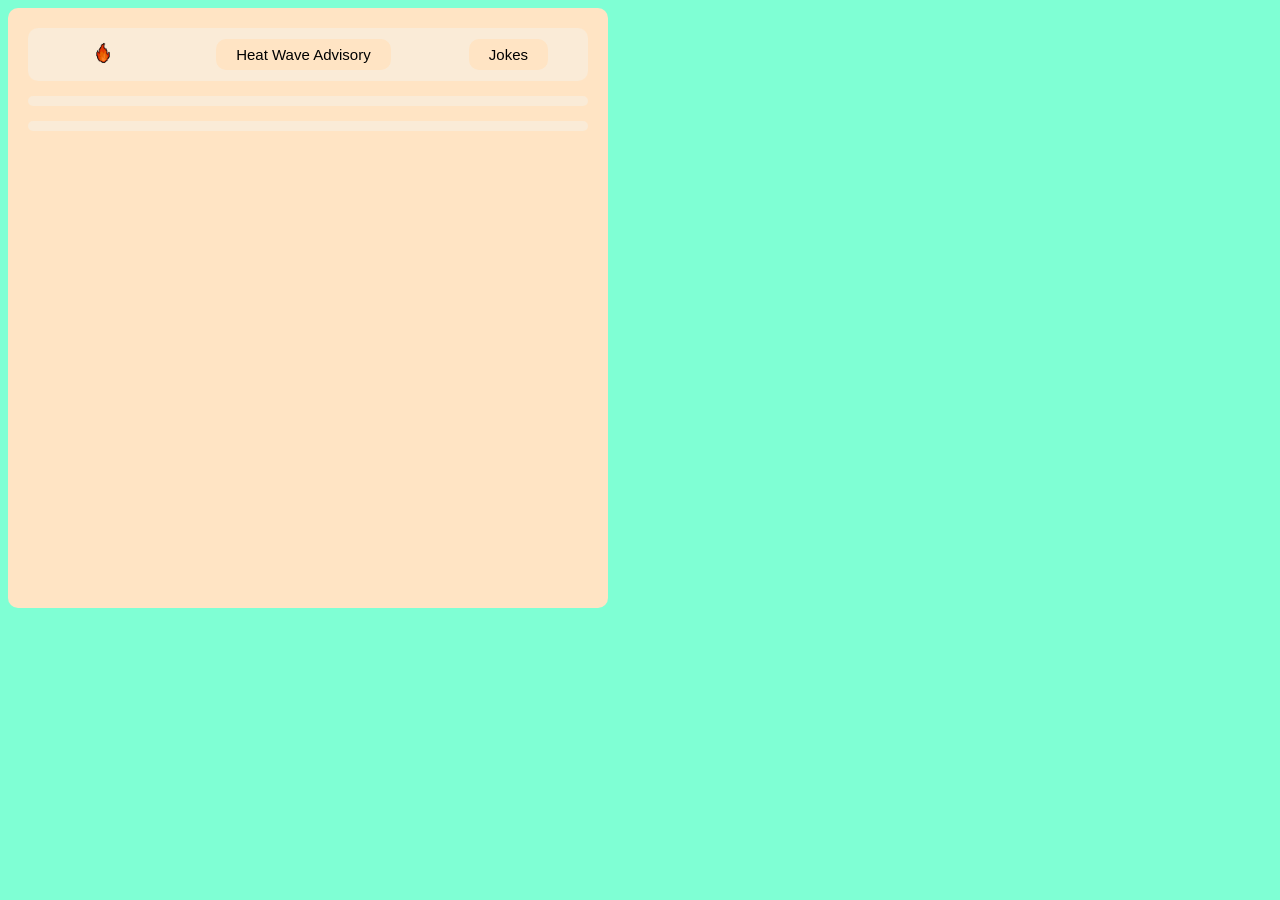
==== jokes.html @ a3230f7f "current changes" ====
<!DOCTYPE html>
<html lang="en">
<head>
    <link rel="stylesheet" href="style.css">
    <meta charset="UTF-8">
    <meta name="viewport" content="width=device-width, initial-scale=1.0">
    <title>Batavia Weather</title>
</head>
<body>
    <div class="container">
        
        <div class="navbar">
            <a href="linkborder" href="flame_line">

                 <img id="flame" src="images\flamelogo.png" alt="image">

            </a>

            <a class="linkborder" href="index.html">Heat Wave Advisory</a>
            <a class="linkborder" href="jokes.html">Jokes</a>
            
        </div>

        <ul id="time"></ul>

        <ul id="temp"></ul>

        <ul id="currenttemps">

        </ul>
    </div>


    <div id="ellongandellad"> 

    </div>
    
</body>
<script src="script.js"></script>
</html>
---- style.css ----
body{
    width: 600px; /* Your desired width */
    height: 600px;
    background-color: aquamarine;

}

.container{
    background-color: bisque;
    padding: 20px;
    border-radius: 10px;
    height: 560px;
    transition: background-color 0.3s ease;
    font-family: 'Franklin Gothic Medium', 'Arial Narrow', Arial, sans-serif;
}

.container:hover{
    /* https://grabient.com/IwOgDA7AzANCBswCccCsEBMMC0YTDDDg3hVxA1SPNWFnIBYxgc94IXx3XwAOI-ASA?style=linearGradient&steps=3&angle=45 */

    background: linear-gradient(45deg, rgba(250, 218, 97, 1.000) 0.000%, rgba(255, 145, 136, 1.000) 50.000%, rgba(255, 90, 205, 1.000) 100.000%)
}

.forcastwork{
    text-align: center;
}


#temp{
    background-color: antiquewhite;
    border-radius: 7px;
    padding: 5px;
    font-size: 15px;
    text-align: center;
}

#time{
    background-color: antiquewhite;
    border-radius: 7px;
    padding: 5px;
    font-size: 15px;
    text-align: center;
}



#forcast-item{
    font-size: 12px;
    background-color: antiquewhite;
    padding: 10px;
    border-radius: 10px;
    margin: 10px;
    
    display: inline-block;
    
    

}

ul {
  list-style-type: none;
}


#currenttemps{
    text-align: center;
    font-size: 20px;
}

.navbar{
    display: flex;
    align-items: center;
    justify-content: space-between;
    background-color: antiquewhite;
    border-radius: 10px;
    padding: 3px;
    font-size: 15px;

    padding-inline: 40px;
}

.navbar a{
    
    padding-top: 7px ;
    padding-bottom: 7px;
    padding-inline: 20px;
    text-decoration: none;
    color: black;
    
}

.linkborder{
    background-color: bisque;
    border-radius: 10px;
}

.linkborder:hover{
    background-color: rgb(255, 255, 255);
}

#flame{
    height: 30px;
}

#flame:hover {
    filter: brightness(1.2);

}

#saftyguide{
    background-color: antiquewhite;
    border-radius: 10px;
    padding: 10px;
    text-align: center;
}

#saftyguide ul li{
    padding: 5px;
}
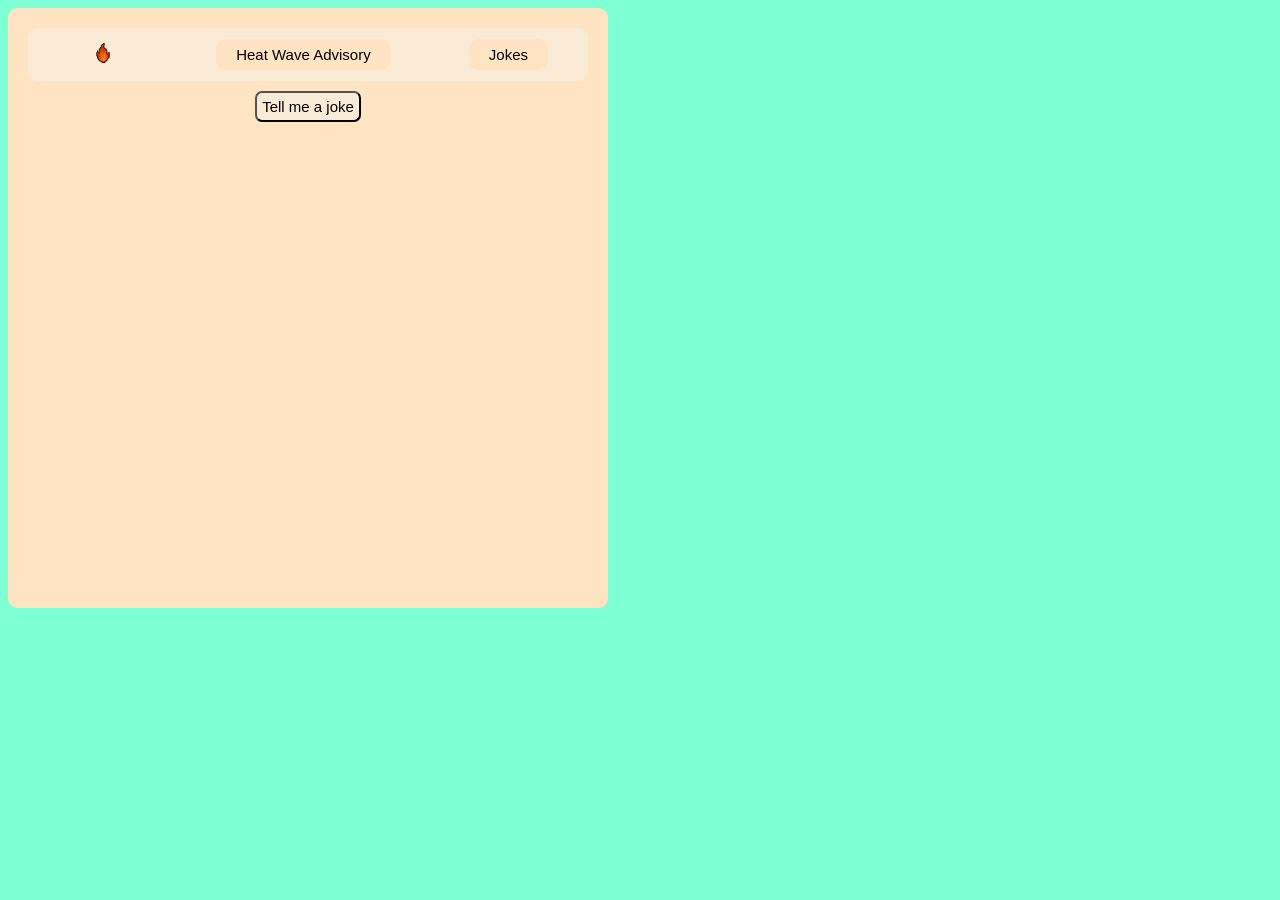
==== commit 91cf13da: "added the button feature" ====
--- a/jokes.html
+++ b/jokes.html
@@ -21,13 +21,12 @@
             
         </div>
 
-        <ul id="time"></ul>
+       <div id="jokeContainer">
+            <button onclick="getRandomJoke()">Tell me a joke</button>
+            <p id="jokeText"></p>
+        </div>
 
-        <ul id="temp"></ul>
 
-        <ul id="currenttemps">
-
-        </ul>
     </div>
 
 
--- a/style.css
+++ b/style.css
@@ -60,6 +60,27 @@
   list-style-type: none;
 }
 
+#jokeContainer{
+    padding: 10px;
+    text-align: center;
+}
+
+button{
+    background-color: antiquewhite;
+    border-radius: 7px;
+    padding: 5px;
+    font-size: 15px;
+    text-align: center;
+}
+
+button:hover{
+    background-color: rgb(226, 174, 106);
+    border-radius: 7px;
+    padding: 5px;
+    font-size: 15px;
+    text-align: center;
+}
+
 
 #currenttemps{
     text-align: center;
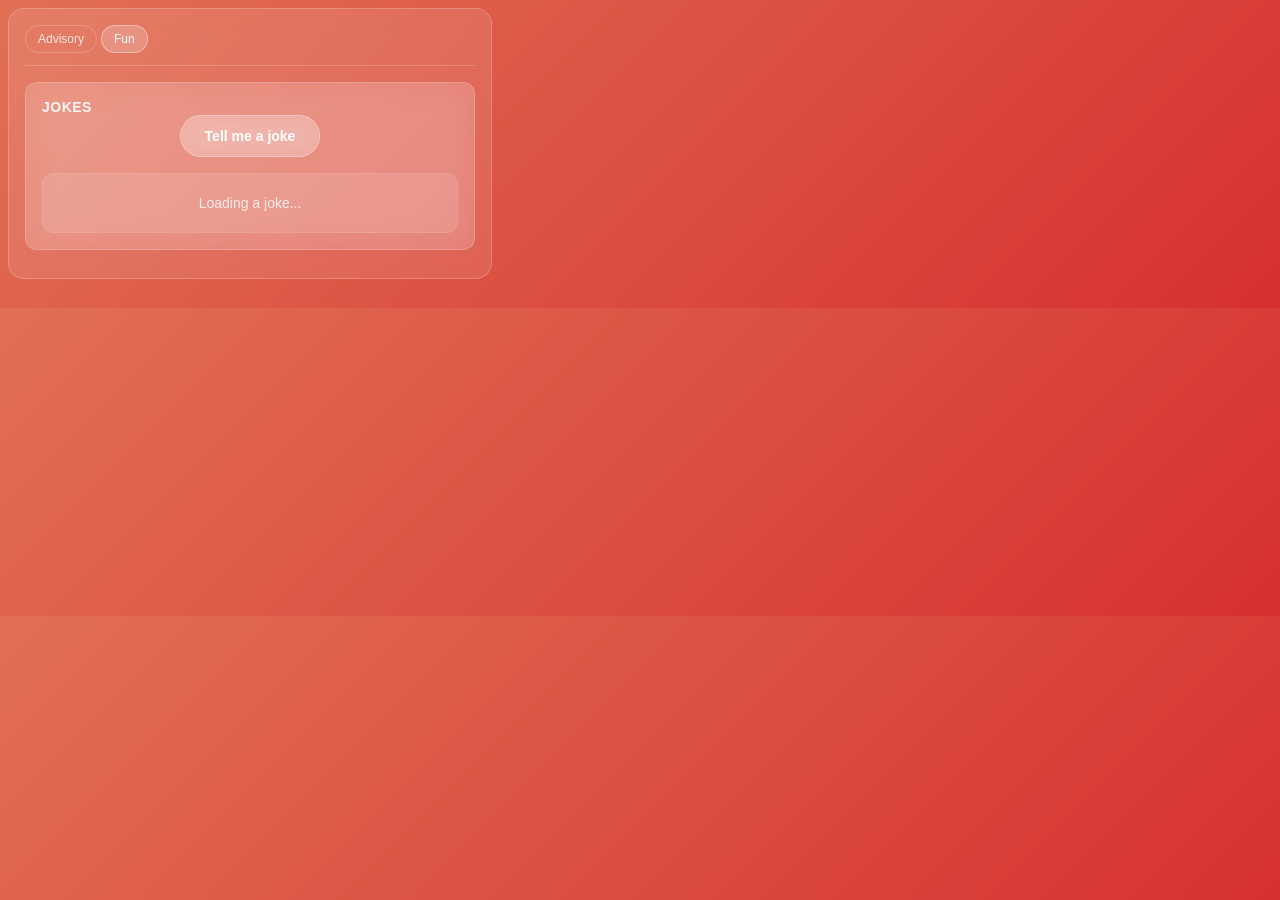
==== commit 289237c4: "Merge d8ea35d15d9330c515d9bb2cd4fb759bdd107f3f into 0735e0027f0d8efd343c44fd07b2c0d430ec15c5" ====
--- a/jokes.html
+++ b/jokes.html
@@ -4,36 +4,36 @@
     <link rel="stylesheet" href="style.css">
     <meta charset="UTF-8">
     <meta name="viewport" content="width=device-width, initial-scale=1.0">
-    <title>Batavia Weather</title>
+    <title>Heat Wave Advisory - Fun</title>
 </head>
-<body>
-    <div class="container">
-        
-        <div class="navbar">
-            <a href="linkborder" href="flame_line">
-
-                 <img id="flame" src="images\flamelogo.png" alt="image">
-
-            </a>
-
-            <a class="linkborder" href="index.html">Heat Wave Advisory</a>
-            <a class="linkborder" href="jokes.html">Jokes</a>
-            
-        </div>
-
-       <div id="jokeContainer">
-            <button onclick="getRandomJoke()">Tell me a joke</button>
-            <p id="jokeText"></p>
-        </div>
-
-
+<body class="extreme">
+<div class="container">
+    <div class="header">
+        <nav class="nav-tabs">
+            <a class="nav-tab" href="index.html">Advisory</a>
+            <a class="nav-tab active" href="jokes.html">Fun</a>
+        </nav>
     </div>
 
+    <div class="weather-info">
+        <div class="joke-card">
+            <h3 class="card-title">JOKES</h3>
 
-    <div id="ellongandellad"> 
+            <div style="text-align: center; margin-bottom: 16px;">
+                <button class="joke-button" onclick="getRandomJoke()">
+                    Tell me a joke
+                </button>
+            </div>
 
+            <div class="joke-text" id="jokeText">
+                <div style="color: rgba(255, 255, 255, 0.8);">
+                    Loading a joke...
+                </div>
+            </div>
+        </div>
     </div>
-    
+</div>
+
+<script src="script.js"></script>
 </body>
-<script src="script.js"></script>
 </html>
--- a/style.css
+++ b/style.css
@@ -1,139 +1,438 @@
-body{
-    width: 600px; /* Your desired width */
-    height: 600px;
-    background-color: aquamarine;
-
-}
-
-.container{
-    background-color: bisque;
-    padding: 20px;
-    border-radius: 10px;
-    height: 560px;
-    transition: background-color 0.3s ease;
-    font-family: 'Franklin Gothic Medium', 'Arial Narrow', Arial, sans-serif;
-}
-
-.container:hover{
-    /* https://grabient.com/IwOgDA7AzANCBswCccCsEBMMC0YTDDDg3hVxA1SPNWFnIBYxgc94IXx3XwAOI-ASA?style=linearGradient&steps=3&angle=45 */
-
-    background: linear-gradient(45deg, rgba(250, 218, 97, 1.000) 0.000%, rgba(255, 145, 136, 1.000) 50.000%, rgba(255, 90, 205, 1.000) 100.000%)
-}
-
-.forcastwork{
+* {
+    margin: 0;
+    padding: 0;
+    box-sizing: border-box;
+}
+
+body {
+    width: 500px;
+    height: 300px;
+    color: white;
+    transition: background 0.5s ease;
+    overflow: hidden;
+    font-family: -apple-system, BlinkMacSystemFont, 'Segoe UI', Roboto, sans-serif;
+}
+
+body.hot {
+    background: linear-gradient(135deg, #ff6b6b 0%, #feca57 100%);
+}
+
+body.cold {
+    background: linear-gradient(135deg, #74b9ff 0%, #0984e3 100%);
+}
+
+body.extreme {
+    background: linear-gradient(135deg, #e17055 0%, #d63031 100%);
+}
+
+.container {
+    background: rgba(255, 255, 255, 0.1);
+    backdrop-filter: blur(10px);
+    padding: 16px;
+    border: 1px solid rgba(255, 255, 255, 0.2);
+    border-radius: 16px;
+    margin: 8px;
+    transition: all 0.3s ease;
+    max-height: 90vh;
+    overflow-y: auto;
+}
+
+.container:hover {
+    transform: translateY(-2px);
+    box-shadow: 0 12px 40px rgba(0, 0, 0, 0.4);
+}
+
+.header {
+    display: flex;
+    justify-content: space-between;
+    align-items: center;
+    margin-bottom: 16px;
+    padding-bottom: 12px;
+    border-bottom: 1px solid rgba(255, 255, 255, 0.2);
+}
+
+.header h1 {
+    font-size: 18px;
+    font-weight: 600;
+    text-shadow: 0 2px 4px rgba(0, 0, 0, 0.3);
+}
+
+.nav-tabs {
+    display: flex;
+    gap: 4px;
+}
+
+.nav-tab {
+    padding: 6px 12px;
+    text-decoration: none;
+    color: rgba(255, 255, 255, 0.8);
+    border-radius: 20px;
+    font-size: 12px;
+    font-weight: 500;
+    transition: all 0.2s ease;
+    border: 1px solid rgba(255, 255, 255, 0.2);
+}
+
+.nav-tab.active, .nav-tab:hover {
+    background: rgba(255, 255, 255, 0.2);
+    color: white;
+    border-color: rgba(255, 255, 255, 0.4);
+}
+
+.loading, .error {
     text-align: center;
-}
-
-
-#temp{
-    background-color: antiquewhite;
-    border-radius: 7px;
-    padding: 5px;
+    padding: 40px 20px;
+}
+
+.spinner {
+    border: 3px solid rgba(255, 255, 255, 0.3);
+    border-top: 3px solid white;
+    border-radius: 50%;
+    width: 40px;
+    height: 40px;
+    animation: spin 1s linear infinite;
+    margin: 0 auto 16px;
+}
+
+@keyframes spin {
+    0% { transform: rotate(0deg); }
+    100% { transform: rotate(360deg); }
+}
+
+.weather-info {
+    animation: fadeIn 0.6s ease-out;
+}
+
+@keyframes fadeIn {
+    from {
+        opacity: 0;
+        transform: translateY(20px);
+    }
+    to {
+        opacity: 1;
+        transform: translateY(0);
+    }
+}
+
+.alert-card, .time-card, .temp-card, .uv-card, .forecast-card, .safety-card {
+    background: rgba(255, 255, 255, 0.15);
+    border-radius: 12px;
+    padding: 16px;
+    margin-bottom: 12px;
+    backdrop-filter: blur(15px);
+    border: 1px solid rgba(255, 255, 255, 0.2);
+    transition: all 0.3s ease;
+}
+
+.alert-card:hover, .time-card:hover, .temp-card:hover, .uv-card:hover, .forecast-card:hover, .safety-card:hover {
+    background: rgba(255, 255, 255, 0.2);
+    transform: translateY(-1px);
+}
+
+.alert-content {
+    display: flex;
+    align-items: center;
+    gap: 12px;
+}
+
+.alert-icon {
+    font-size: 20px;
+}
+
+.alert-text {
+    font-weight: 500;
+    font-size: 14px;
+}
+
+/* Time Card */
+.time-display {
+    font-size: 16px;
+    font-weight: 500;
+    margin-bottom: 4px;
+}
+
+.date-display {
+    font-size: 12px;
+    opacity: 0.8;
+    font-weight: 400;
+    margin-bottom: 8px;
+}
+
+.location-display {
+    font-size: 12px;
+    opacity: 0.8;
+}
+
+.main-temp {
+    display: flex;
+    align-items: baseline;
+    justify-content: center;
+    gap: 4px;
+    margin-bottom: 16px;
+}
+
+.temp-value {
+    font-size: 48px;
+    font-weight: 300;
+    text-shadow: 0 2px 8px rgba(0, 0, 0, 0.3);
+}
+
+.temp-unit {
+    font-size: 20px;
+    font-weight: 400;
+    opacity: 0.8;
+}
+
+.temp-details {
+    display: flex;
+    justify-content: space-around;
+}
+
+.temp-detail {
+    text-align: center;
+}
+
+.detail-label {
+    display: block;
+    font-size: 11px;
+    opacity: 0.8;
+    margin-bottom: 4px;
+    font-weight: 500;
+}
+
+.detail-value {
+    font-size: 14px;
+    font-weight: 600;
+}
+
+.card-header {
+    display: flex;
+    justify-content: space-between;
+    align-items: center;
+    margin-bottom: 16px;
+}
+
+.card-header h3, .card-title {
+    font-size: 14px;
+    font-weight: 600;
+    opacity: 0.9;
+    text-transform: uppercase;
+    letter-spacing: 0.5px;
+}
+
+.uv-current {
+    display: flex;
+    align-items: center;
+    gap: 8px;
+}
+
+.uv-value {
+    font-size: 20px;
+    font-weight: 700;
+}
+
+.uv-level {
+    font-size: 10px;
+    padding: 4px 8px;
+    border-radius: 12px;
+    font-weight: 500;
+    text-transform: uppercase;
+}
+
+.uv-level.low { background: rgba(76, 175, 80, 0.8); }
+.uv-level.moderate { background: rgba(255, 152, 0, 0.8); }
+.uv-level.high { background: rgba(244, 67, 54, 0.8); }
+.uv-level.very-high { background: rgba(156, 39, 176, 0.8); }
+.uv-level.extreme { background: rgba(103, 58, 183, 0.8); }
+
+.chart-container {
+    height: 120px;
+    margin: 16px 0;
+    position: relative;
+}
+
+.uv-stats {
+    display: flex;
+    justify-content: space-around;
+    padding-top: 12px;
+    border-top: 1px solid rgba(255, 255, 255, 0.2);
+}
+
+.uv-stat {
+    text-align: center;
+}
+
+.stat-label {
+    display: block;
+    font-size: 11px;
+    opacity: 0.8;
+    margin-bottom: 4px;
+    font-weight: 500;
+}
+
+.stat-value {
+    font-size: 14px;
+    font-weight: 600;
+}
+
+.forecast-grid {
+    display: grid;
+    grid-template-columns: repeat(auto-fit, minmax(45px, 1fr));
+    gap: 8px;
+    padding-top: 8px;
+}
+
+.forecast-item {
+    background: rgba(255, 255, 255, 0.2);
+    border-radius: 8px;
+    padding: 8px 6px;
+    text-align: center;
+    transition: transform 0.2s ease;
+    border: 1px solid rgba(255, 255, 255, 0.1);
+}
+
+.forecast-item:hover {
+    transform: translateY(-2px);
+    background: rgba(255, 255, 255, 0.3);
+}
+
+.forecast-item.hot {
+    background: rgba(255, 107, 107, 0.3);
+    border-color: rgba(255, 107, 107, 0.4);
+}
+
+.forecast-item.warm {
+    background: rgba(255, 152, 0, 0.3);
+    border-color: rgba(255, 152, 0, 0.4);
+}
+
+.forecast-item.cool {
+    background: rgba(66, 165, 245, 0.3);
+    border-color: rgba(66, 165, 245, 0.4);
+}
+
+.forecast-date {
+    font-size: 9px;
+    font-weight: 500;
+    margin-bottom: 4px;
+    opacity: 0.9;
+}
+
+.forecast-emoji {
+    font-size: 14px;
+    margin: 4px 0;
+}
+
+.forecast-temp {
+    font-size: 10px;
+    font-weight: 600;
+    line-height: 1.2;
+}
+
+.safety-tips {
+    display: flex;
+    flex-direction: column;
+    gap: 8px;
+}
+
+.tip-item {
+    display: flex;
+    align-items: center;
+    gap: 12px;
+    padding: 8px 0;
+    border-bottom: 1px solid rgba(255, 255, 255, 0.1);
+}
+
+.tip-item:last-child {
+    border-bottom: none;
+}
+
+.tip-icon {
+    font-size: 16px;
+    min-width: 20px;
+}
+
+.tip-text {
     font-size: 15px;
+    opacity: 1;
+    line-height: 1.4;
+}
+
+.joke-card, .humor-card {
+    background: rgba(255, 255, 255, 0.15);
+    border-radius: 12px;
+    padding: 16px;
+    margin-bottom: 12px;
+    backdrop-filter: blur(15px);
+    border: 1px solid rgba(255, 255, 255, 0.2);
+    transition: all 0.3s ease;
+}
+
+.joke-card:hover, .humor-card:hover {
+    background: rgba(255, 255, 255, 0.2);
+    transform: translateY(-1px);
+}
+
+.joke-button {
+    background: rgba(255, 255, 255, 0.2);
+    color: white;
+    border: 1px solid rgba(255, 255, 255, 0.3);
+    border-radius: 25px;
+    padding: 12px 24px;
+    font-size: 14px;
+    font-weight: 600;
+    cursor: pointer;
+    transition: all 0.3s ease;
+    backdrop-filter: blur(10px);
+}
+
+.joke-button:hover {
+    background: rgba(255, 255, 255, 0.3);
+    transform: translateY(-2px);
+    box-shadow: 0 6px 16px rgba(0, 0, 0, 0.2);
+}
+
+.joke-text {
+    margin-top: 16px;
+    font-size: 14px;
+    line-height: 1.5;
+    padding: 16px;
+    background: rgba(255, 255, 255, 0.1);
+    border-radius: 12px;
+    min-height: 60px;
+    display: flex;
+    align-items: center;
+    justify-content: center;
     text-align: center;
-}
-
-#time{
-    background-color: antiquewhite;
-    border-radius: 7px;
-    padding: 5px;
-    font-size: 15px;
-    text-align: center;
-}
-
-
-
-#forcast-item{
+    border: 1px solid rgba(255, 255, 255, 0.1);
+}
+
+.humor-content {
+    display: flex;
+    flex-direction: column;
+    gap: 12px;
+}
+
+.humor-joke {
+    display: flex;
+    align-items: flex-start;
+    gap: 12px;
+    padding: 8px 0;
+    border-bottom: 1px solid rgba(255, 255, 255, 0.1);
+}
+
+.humor-joke:last-child {
+    border-bottom: none;
+}
+
+.humor-icon {
+    font-size: 16px;
+    min-width: 20px;
+}
+
+.humor-text {
     font-size: 12px;
-    background-color: antiquewhite;
-    padding: 10px;
-    border-radius: 10px;
-    margin: 10px;
-    
-    display: inline-block;
-    
-    
-
-}
-
-ul {
-  list-style-type: none;
-}
-
-#jokeContainer{
-    padding: 10px;
-    text-align: center;
-}
-
-button{
-    background-color: antiquewhite;
-    border-radius: 7px;
-    padding: 5px;
-    font-size: 15px;
-    text-align: center;
-}
-
-button:hover{
-    background-color: rgb(226, 174, 106);
-    border-radius: 7px;
-    padding: 5px;
-    font-size: 15px;
-    text-align: center;
-}
-
-
-#currenttemps{
-    text-align: center;
-    font-size: 20px;
-}
-
-.navbar{
-    display: flex;
-    align-items: center;
-    justify-content: space-between;
-    background-color: antiquewhite;
-    border-radius: 10px;
-    padding: 3px;
-    font-size: 15px;
-
-    padding-inline: 40px;
-}
-
-.navbar a{
-    
-    padding-top: 7px ;
-    padding-bottom: 7px;
-    padding-inline: 20px;
-    text-decoration: none;
-    color: black;
-    
-}
-
-.linkborder{
-    background-color: bisque;
-    border-radius: 10px;
-}
-
-.linkborder:hover{
-    background-color: rgb(255, 255, 255);
-}
-
-#flame{
-    height: 30px;
-}
-
-#flame:hover {
-    filter: brightness(1.2);
-
-}
-
-#saftyguide{
-    background-color: antiquewhite;
-    border-radius: 10px;
-    padding: 10px;
-    text-align: center;
-}
-
-#saftyguide ul li{
-    padding: 5px;
-}
+    opacity: 0.9;
+    line-height: 1.4;
+    font-style: italic;
+}
